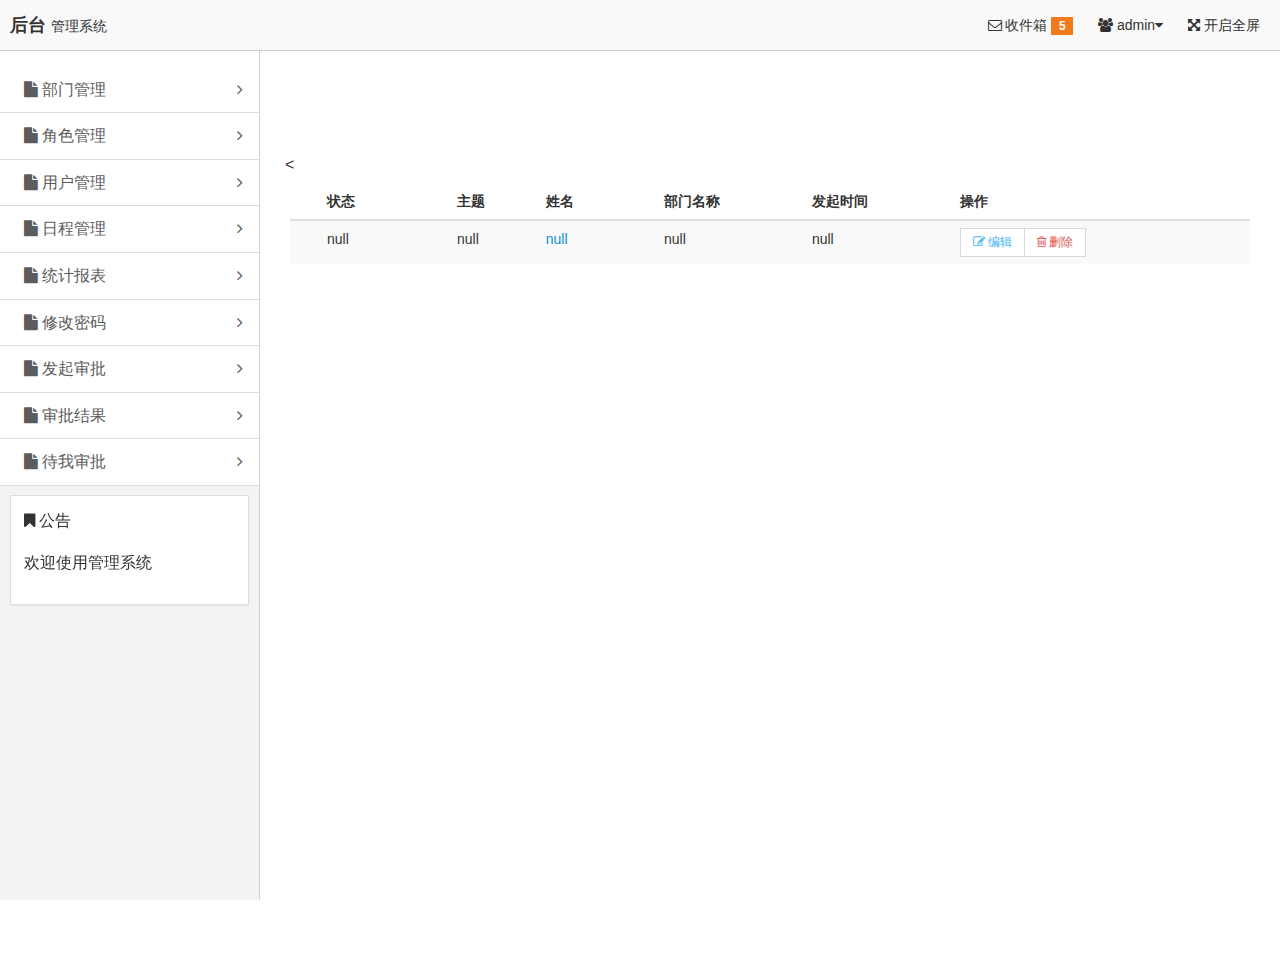
==== src/main/resources/static/index.html @ e874b293 "Initial commit" ====
<!DOCTYPE html>
<html>

	<head>
		<meta charset="utf-8" />
		<link rel="stylesheet" href="css/amazeui.min.css">
		<link rel="stylesheet" href="css/admin.css">
		<link rel="stylesheet" href="css/app.css">
		
		 <style>
		 	.admin-main{
		 		padding-top: 0px;	
		 	}
		 </style>
	</head>
	<body>
		<body>
			<header class="am-topbar am-topbar-inverse admin-header">
				<div class="am-topbar-brand">
					<strong>后台</strong> <small>管理系统</small>
				</div>
				<button class="am-topbar-btn am-topbar-toggle am-btn am-btn-sm am-btn-success am-show-sm-only" data-am-collapse="{target: '#topbar-collapse'}">
			<span class="am-sr-only">导航切换</span> <span class="am-icon-bars"></span>
		</button>
				<div class="am-collapse am-topbar-collapse" id="topbar-collapse">

					<ul class="am-nav am-nav-pills am-topbar-nav am-topbar-right admin-header-list">
						<li>
							<a href="javascript:;"><span class="am-icon-envelope-o"></span> 收件箱 <span class="am-badge am-badge-warning">5</span> </a>
						</li>
						<li class="am-dropdown" data-am-dropdown="">
							<a class="am-dropdown-toggle" data-am-dropdown-toggle="" href="javascript:;"> <span class="am-icon-users"></span> admin<span class="am-icon-caret-down"></span>
							</a>
							<ul class="am-dropdown-content">
								<li onclick="updatePwd('修改密码',2)">
									<a href="javascript:void(0)"><span class="am-icon-cog"></span> 修改密码</a>
								</li>
								<li>
									<a href="account/logOut.action"><span class="am-icon-power-off"></span> 退出
									</a>
								</li>
							</ul>
						</li>
						<li class="am-hide-sm-only">
							<a href="javascript:;" id="admin-fullscreen"><span class="am-icon-arrows-alt"></span>
								<span class="admin-fullText">开启全屏</span> </a>
						</li>
					</ul>
				</div>
			</header>

			<div class="am-cf admin-main">
				<!-- sidebar start -->
				<div class="admin-sidebar am-offcanvas" id="admin-offcanvas">
					<div class="am-offcanvas-bar admin-offcanvas-bar">
						<ul class="am-list admin-sidebar-list">
							<li>
								<a href="admin-index.html"><span class="am-icon-home"> 首页</span>
									<li class="admin-parent">
										<a class="am-cf"  href="depart.html" target="right"  ><span class="am-icon-file"></span> 部门管理<span class="am-icon-angle-right am-fr am-margin-right"></span> </a>
										
									</li>
									<li class="admin-parent">
										<a class="am-cf" href="role.html"  target="right" ><span class="am-icon-file"></span> 角色管理<span class="am-icon-angle-right am-fr am-margin-right"></span> </a>
										
									</li>
									
									<li class="admin-parent">
										<a class="am-cf"  href="user.html" target="right"><span class="am-icon-file"></span> 用户管理<span class="am-icon-angle-right am-fr am-margin-right"></span> </a>
										
									</li>
									
									<li class="admin-parent">
										<a class="am-cf"  href="schedule.html"   target="right"><span class="am-icon-file"></span> 日程管理<span class="am-icon-angle-right am-fr am-margin-right"></span> </a>
										
									</li>
									
									
									<li class="admin-parent">
										<a class="am-cf" href="charts-1.html"  target="right"><span class="am-icon-file"></span> 统计报表<span class="am-icon-angle-right am-fr am-margin-right"></span> </a>
										
									</li>
									
									
									<li class="admin-parent">
										<a class="am-cf" href="updatePwd.html" target="right" ><span class="am-icon-file"></span> 修改密码<span class="am-icon-angle-right am-fr am-margin-right"></span> </a>
										
									</li>

									<li class="admin-parent">
										<a class="am-cf" href="initiate.html" target="right" ><span class="am-icon-file"></span> 发起审批<span class="am-icon-angle-right am-fr am-margin-right"></span> </a>

									</li>

									<li class="admin-parent">
										<a class="am-cf" href="approvalresult.html" target="right" ><span class="am-icon-file"></span> 审批结果<span class="am-icon-angle-right am-fr am-margin-right"></span> </a>

									</li>

									<li class="admin-parent">
										<a class="am-cf" href="approval.html" target="right" ><span class="am-icon-file"></span> 待我审批<span class="am-icon-angle-right am-fr am-margin-right"></span> </a>

									</li>
									
									
						</ul>
<div class="am-panel am-panel-default admin-sidebar-panel">
							<div class="am-panel-bd">
								<p>
									<span class="am-icon-bookmark"></span> 公告
								</p>
								<p>欢迎使用管理系统</p>
							</div>
						</div>
						
						
					</div>
				</div>
				<!-- sidebar end -->

				<!-- content start -->
				<div class="admin-content">
					<div class="admin-content-body">
						<iframe src="approvalresult.html" width="100%" height="1100" name="right" style="border: none;"></iframe>
					</div>
				</div>

			
			</div>
			<!-- content end -->

			</div>

			<a href="#" class="am-icon-btn am-icon-th-list am-show-sm-only admin-menu" data-am-offcanvas="{target: '#admin-offcanvas'}"></a>

			<footer>
				<hr>
				<p class="am-padding-left">© 2014 AllMobilize, Inc. Licensed under MIT license.</p>
			</footer>

			<!--[if lt IE 9]>
<script src="http://libs.baidu.com/jquery/1.11.3/jquery.min.js"></script>
<script src="http://cdn.staticfile.org/modernizr/2.8.3/modernizr.js"></script>
<script src="assets/js/amazeui.ie8polyfill.min.js"></script>
<![endif]-->

			<!--[if (gte IE 9)|!(IE)]><!-->
			<script src="js/jquery-1.11.3.min.js"></script>
			<!--<![endif]-->
			<script src="js/amazeui.min.js"></script>
			<script src="js/app.js"></script>
			<script type="text/javascript" src="myplugs/js/plugs.js"></script>
			<script type="text/javascript" src="js/loginstate.js"></script>
			<script type="text/javascript">
				//添加编辑弹出层
				function updatePwd(title, id) {
					$.jq_Panel({
						title: title,
						iframeWidth: 500,
						iframeHeight: 300,
						url: "updatePwd.html"
					});
				}
				$(function () {
					$("#admin-fullscreen").on("click",function () {
                        document.documentElement.webkitRequestFullScreen()
                    })
                })
			</script>
		</body>
	</body>
</html>
---- src/main/resources/static/css/admin.css ----
/**
 * admin.css
 */


/*
 fixed-layout 鍥哄畾澶撮儴鍜岃竟鏍忓竷灞�*/

html,
body {
  height: 100%;
  overflow: hidden;
}

ul {
  margin-top: 0;
}

.admin-icon-yellow {
  color: #ffbe40;
}

.admin-header {
  position: fixed;
  top: 0;
  left: 0;
  right: 0;
  z-index: 1500;
  font-size: 1.4rem;
  margin-bottom: 0;
}

.admin-header-list a:hover :after {
  content: none;
}

.admin-main {
  position: relative;
  height: 100%;
  padding-top: 51px;
  background: #f3f3f3;
}

.admin-menu {
  position: fixed;
  z-index: 10;
  bottom: 30px;
  right: 20px;
}

.admin-sidebar {
  width: 260px;
  min-height: 100%;
  float: left;
  border-right: 1px solid #cecece;
}

.admin-sidebar.am-active {
  z-index: 1600;
}

.admin-sidebar-list {
  margin-bottom: 0;
}

.admin-sidebar-list li a {
  color: #5c5c5c;
  padding-left: 24px;
}

.admin-sidebar-list li:first-child {
  border-top: none;
}

.admin-sidebar-sub {
  margin-top: 0;
  margin-bottom: 0;
  box-shadow: 0 16px 8px -15px #e2e2e2 inset;
  background: #ececec;
  padding-left: 24px;
}

.admin-sidebar-sub li:first-child {
  border-top: 1px solid #dedede;
}

.admin-sidebar-panel {
  margin: 10px;
}

.admin-content {
  display: -webkit-box;
  display: -webkit-flex;
  display: -ms-flexbox;
  display: flex;
  -webkit-box-orient: vertical;
  -webkit-box-direction: normal;
  -webkit-flex-direction: column;
  -ms-flex-direction: column;
  flex-direction: column;
  background: #fff;
}

.admin-content,
.admin-sidebar {
  height: 100%;
  overflow-x: hidden;
  overflow-y: scroll;
  -webkit-overflow-scrolling: touch;
}

.admin-content-body {
  -webkit-box-flex: 1;
  -webkit-flex: 1 0 auto;
  -ms-flex: 1 0 auto;
  flex: 1 0 auto;
}

.admin-content-footer {
  font-size: 85%;
  color: #777;
}

.admin-content-list {
  border: 1px solid #e9ecf1;
  margin-top: 0;
}

.admin-content-list li {
  border: 1px solid #e9ecf1;
  border-width: 0 1px;
  margin-left: -1px;
}

.admin-content-list li:first-child {
  border-left: none;
}

.admin-content-list li:last-child {
  border-right: none;
}

.admin-content-table a {
  color: #535353;
}
.admin-content-file {
  margin-bottom: 0;
  color: #666;
}

.admin-content-file p {
  margin: 0 0 5px 0;
  font-size: 1.4rem;
}

.admin-content-file li {
  padding: 10px 0;
}

.admin-content-file li:first-child {
  border-top: none;
}

.admin-content-file li:last-child {
  border-bottom: none;
}

.admin-content-file li .am-progress {
  margin-bottom: 4px;
}

.admin-content-file li .am-progress-bar {
  line-height: 14px;
}

.admin-content-task {
  margin-bottom: 0;
}

.admin-content-task li {
  padding: 5px 0;
  border-color: #eee;
}

.admin-content-task li:first-child {
  border-top: none;
}

.admin-content-task li:last-child {
  border-bottom: none;
}

.admin-task-meta {
  font-size: 1.2rem;
  color: #999;
}

.admin-task-bd {
  font-size: 1.4rem;
  margin-bottom: 5px;
}

.admin-content-comment {
  margin-bottom: 0;
}

.admin-content-comment .am-comment-bd {
  font-size: 1.4rem;
}

.admin-content-pagination {
  margin-bottom: 0;
}
.admin-content-pagination li a {
  padding: 4px 8px;
}

@media only screen and (min-width: 641px) {
  .admin-sidebar {
    display: block;
    position: static;
    background: none;
  }

  .admin-offcanvas-bar {
    position: static;
    width: auto;
    background: none;
    -webkit-transform: translate3d(0, 0, 0);
    -ms-transform: translate3d(0, 0, 0);
    transform: translate3d(0, 0, 0);
    overflow-y: visible;
    min-height: 100%;
  }
  .admin-offcanvas-bar:after {
    content: none;
  }
}

@media only screen and (max-width: 640px) {
  .admin-sidebar {
    width: inherit;
  }

  .admin-offcanvas-bar {
    background: #f3f3f3;
  }

  .admin-offcanvas-bar:after {
    background: #BABABA;
  }

  .admin-sidebar-list a:hover, .admin-sidebar-list a:active{
    -webkit-transition: background-color .3s ease;
    -moz-transition: background-color .3s ease;
    -ms-transition: background-color .3s ease;
    -o-transition: background-color .3s ease;
    transition: background-color .3s ease;
    background: #E4E4E4;
  }

  .admin-content-list li {
    padding: 10px;
    border-width: 1px 0;
    margin-top: -1px;
  }

  .admin-content-list li:first-child {
    border-top: none;
  }

  .admin-content-list li:last-child {
    border-bottom: none;
  }

  .admin-form-text {
    text-align: left !important;
  }

}

/*
* user.html css
*/
.user-info {
  margin-bottom: 15px;
}

.user-info .am-progress {
  margin-bottom: 4px;
}

.user-info p {
  margin: 5px;
}

.user-info-order {
  font-size: 1.4rem;
}

/*
* errorLog.html css
*/

.error-log .am-pre-scrollable {
  max-height: 40rem;
}

/*
* table.html css
*/

.table-main {
  font-size: 1.4rem;
  padding: .5rem;
}

.table-main button {
  background: #fff;
}

.table-check {
  width: 30px;
}

.table-id {
  width: 50px;
}

@media only screen and (max-width: 640px) {
  .table-select {
    margin-top: 10px;
    margin-left: 5px;
  }
}

/*
gallery.html css
*/

.gallery-list li {
  padding: 10px;
}

.gallery-list a {
  color: #666;
}

.gallery-list a:hover {
  color: #3bb4f2;
}

.gallery-title {
  margin-top: 6px;
  font-size: 1.4rem;
}

.gallery-desc {
  font-size: 1.2rem;
  margin-top: 4px;
}

/*
 404.html css
*/

.page-404 {
  background: #fff;
  border: none;
  width: 200px;
  margin: 0 auto;
}
---- src/main/resources/static/css/app.css ----
/* Write your styles */
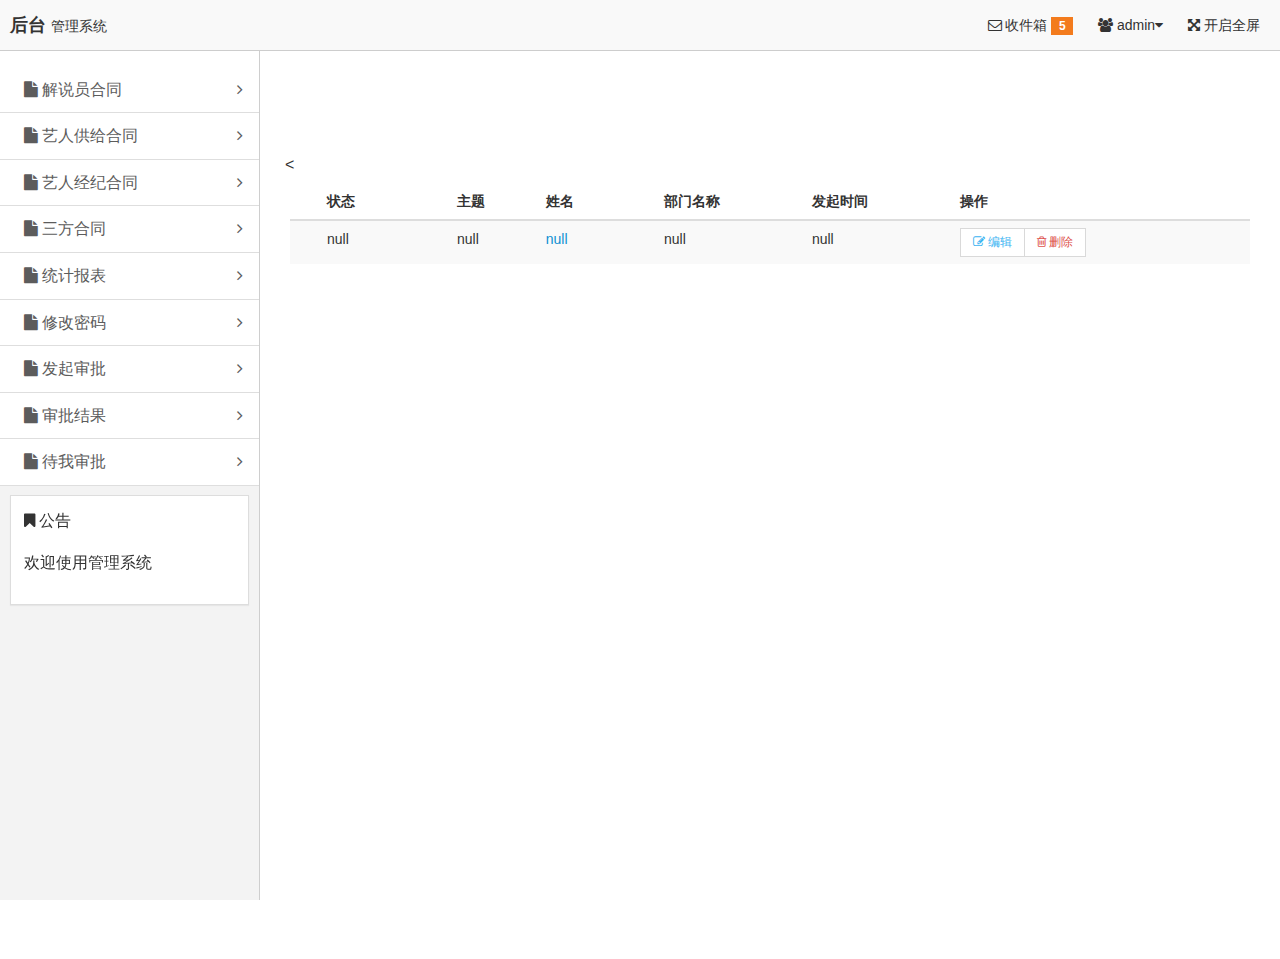
==== commit de6e6b31: "update" ====
--- a/src/main/resources/static/index.html
+++ b/src/main/resources/static/index.html
@@ -57,21 +57,21 @@
 							<li>
 								<a href="admin-index.html"><span class="am-icon-home"> 首页</span>
 									<li class="admin-parent">
-										<a class="am-cf"  href="depart.html" target="right"  ><span class="am-icon-file"></span> 部门管理<span class="am-icon-angle-right am-fr am-margin-right"></span> </a>
+										<a class="am-cf"  href="commentator.html" target="right"  ><span class="am-icon-file"></span> 解说员合同<span class="am-icon-angle-right am-fr am-margin-right"></span> </a>
 										
 									</li>
 									<li class="admin-parent">
-										<a class="am-cf" href="role.html"  target="right" ><span class="am-icon-file"></span> 角色管理<span class="am-icon-angle-right am-fr am-margin-right"></span> </a>
+										<a class="am-cf" href="supply.html"  target="right" ><span class="am-icon-file"></span> 艺人供给合同<span class="am-icon-angle-right am-fr am-margin-right"></span> </a>
 										
 									</li>
 									
 									<li class="admin-parent">
-										<a class="am-cf"  href="user.html" target="right"><span class="am-icon-file"></span> 用户管理<span class="am-icon-angle-right am-fr am-margin-right"></span> </a>
+										<a class="am-cf"  href="artist.html" target="right"><span class="am-icon-file"></span> 艺人经纪合同<span class="am-icon-angle-right am-fr am-margin-right"></span> </a>
 										
 									</li>
 									
 									<li class="admin-parent">
-										<a class="am-cf"  href="schedule.html"   target="right"><span class="am-icon-file"></span> 日程管理<span class="am-icon-angle-right am-fr am-margin-right"></span> </a>
+										<a class="am-cf"  href="threePart.html"   target="right"><span class="am-icon-file"></span> 三方合同<span class="am-icon-angle-right am-fr am-margin-right"></span> </a>
 										
 									</li>
 									
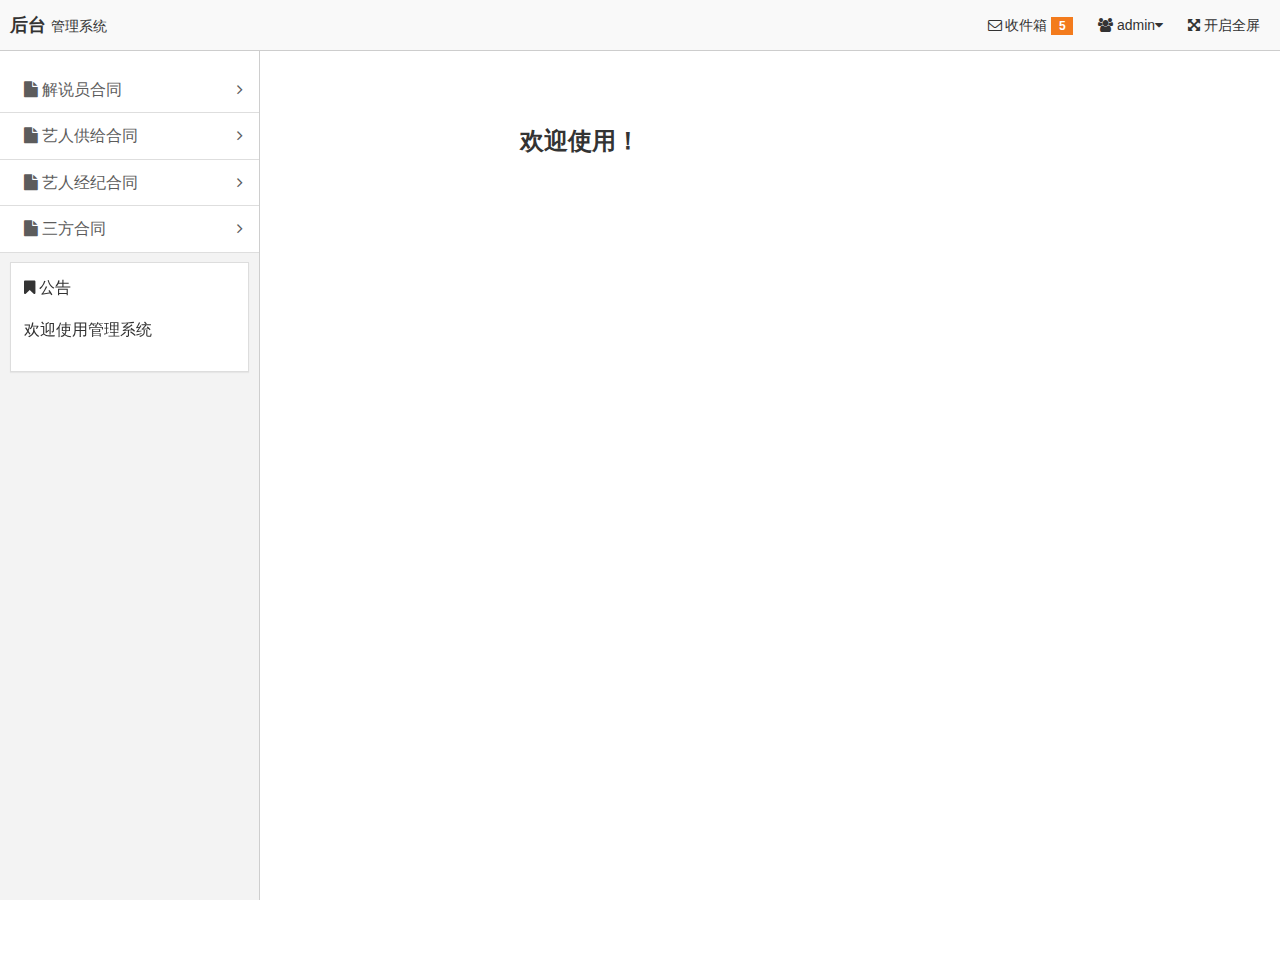
==== commit 0ce867ee: "add the for search on time" ====
--- a/src/main/resources/static/index.html
+++ b/src/main/resources/static/index.html
@@ -76,7 +76,7 @@
 									</li>
 									
 									
-									<li class="admin-parent">
+									<!--<li class="admin-parent">
 										<a class="am-cf" href="charts-1.html"  target="right"><span class="am-icon-file"></span> 统计报表<span class="am-icon-angle-right am-fr am-margin-right"></span> </a>
 										
 									</li>
@@ -100,7 +100,7 @@
 									<li class="admin-parent">
 										<a class="am-cf" href="approval.html" target="right" ><span class="am-icon-file"></span> 待我审批<span class="am-icon-angle-right am-fr am-margin-right"></span> </a>
 
-									</li>
+									</li>-->
 									
 									
 						</ul>
